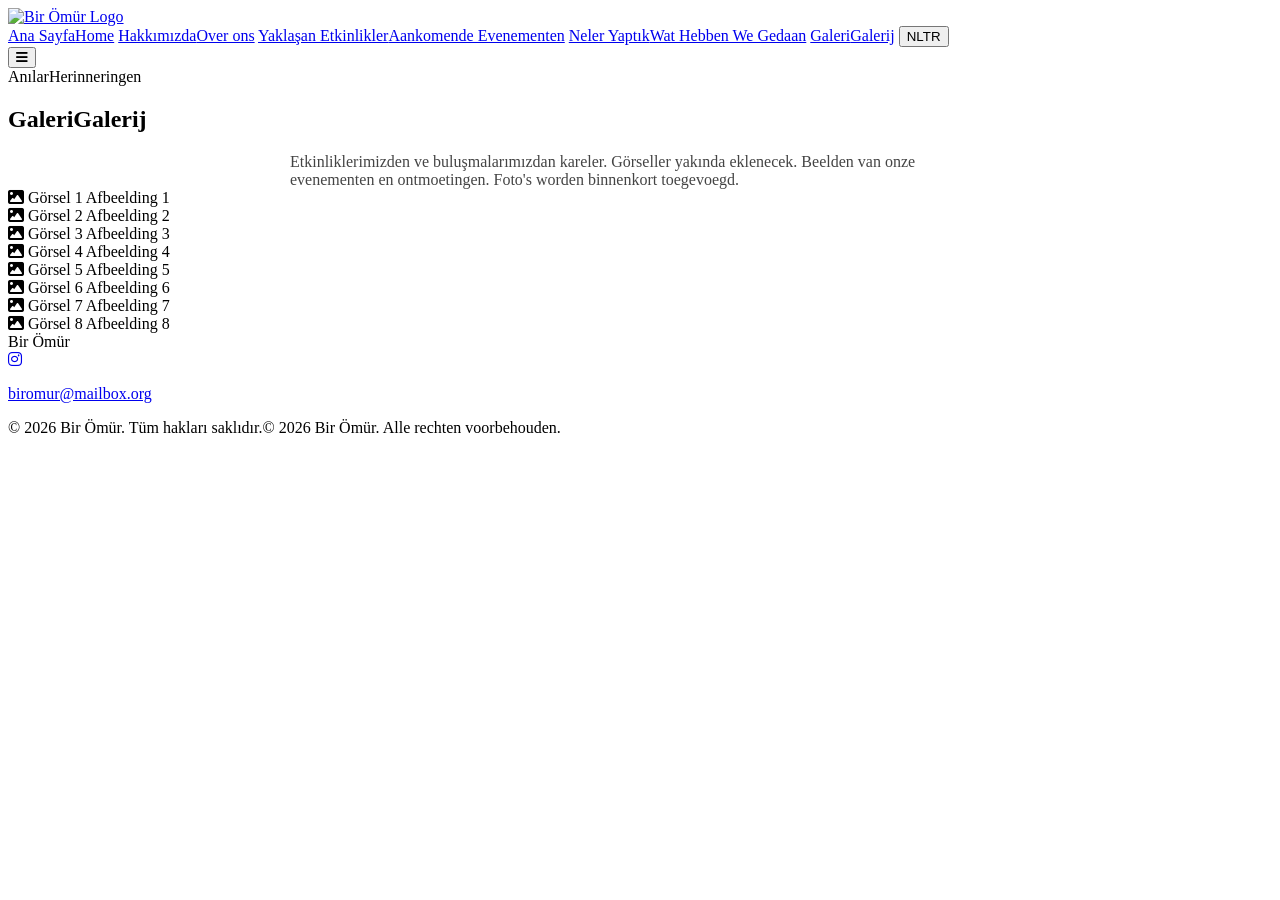
==== galeri.html @ c3020bbc "Add files via upload" ====
<!DOCTYPE html>
<html lang="tr">
<head>
    <meta charset="UTF-8">
    <meta name="viewport" content="width=device-width, initial-scale=1.0">
    <title>Galeri - Bir Ömür</title>
    <meta name="description" content="Bir Ömür etkinliklerinden görseller.">
    <link rel="preconnect" href="https://fonts.googleapis.com">
    <link rel="preconnect" href="https://fonts.gstatic.com" crossorigin>
    <link href="https://fonts.googleapis.com/css2?family=Playfair+Display:ital,wght@0,400;0,500;0,600;0,700;1,400;1,500;1,700&family=Inter:wght@300;400;500&display=swap" rel="stylesheet">
    <link rel="stylesheet" href="https://cdnjs.cloudflare.com/ajax/libs/font-awesome/6.4.0/css/all.min.css">
    <link rel="stylesheet" href="assets/css/styles.css">
    <link rel="stylesheet" href="assets/css/scroll-arrow.css">
</head>
<body>
    <header id="main-header">
        <div class="nav-container">
            <a href="index.html" class="logo">
                <img src="assets/images/logo-placeholder.jpg" alt="Bir Ömür Logo" id="logo-img">
            </a>
            <nav id="nav-links">
                <a href="index.html"><span class="tr">Ana Sayfa</span><span class="nl">Home</span></a>
                <a href="hakkimizda.html"><span class="tr">Hakkımızda</span><span class="nl">Over ons</span></a>
                <a href="neler-yaptik.html"><span class="tr">Yaklaşan Etkinlikler</span><span class="nl">Aankomende Evenementen</span></a>
                <a href="yaklasan-etkinlikler.html"><span class="tr">Neler Yaptık</span><span class="nl">Wat Hebben We Gedaan</span></a>
                <a href="galeri.html" class="active"><span class="tr">Galeri</span><span class="nl">Galerij</span></a>
                <button id="lang-toggle" class="lang-btn" aria-label="Dili değiştir / Taal wisselen">
                    <span class="tr">NL</span><span class="nl">TR</span>
                </button>
            </nav>
            <button class="hamburger" aria-label="Toggle navigation">
                <i class="fas fa-bars"></i>
            </button>
        </div>
    </header>

    <main class="page-top-padding">
        <section class="section-padding bg-white">
            <div class="container fade-in">
                <div class="subtitle-accent text-center"><span class="tr">Anılar</span><span class="nl">Herinneringen</span></div>
                <h1 class="text-center"><span class="tr">Galeri</span><span class="nl">Galerij</span></h1>
                <p class="text-center" style="max-width:700px;margin:0 auto;color:#444;">
                    <span class="tr">Etkinliklerimizden ve buluşmalarımızdan kareler. Görseller yakında eklenecek.</span>
                    <span class="nl">Beelden van onze evenementen en ontmoetingen. Foto's worden binnenkort toegevoegd.</span>
                </p>

                <div class="gallery-grid">
                    <div class="gallery-item">
                        <div class="img-edit-wrap" style="width:100%;height:100%;">
                            <div class="gallery-placeholder" data-role="placeholder">
                                <i class="fas fa-image"></i>
                                <span class="tr">Görsel 1</span>
                                <span class="nl">Afbeelding 1</span>
                            </div>
                            <img src="" alt="Bir Ömür Galeri 1" data-edit-id="gallery-img-1" style="display:none;">
                        </div>
                    </div>
                    <div class="gallery-item">
                        <div class="img-edit-wrap" style="width:100%;height:100%;">
                            <div class="gallery-placeholder" data-role="placeholder">
                                <i class="fas fa-image"></i>
                                <span class="tr">Görsel 2</span>
                                <span class="nl">Afbeelding 2</span>
                            </div>
                            <img src="" alt="Bir Ömür Galeri 2" data-edit-id="gallery-img-2" style="display:none;">
                        </div>
                    </div>
                    <div class="gallery-item">
                        <div class="img-edit-wrap" style="width:100%;height:100%;">
                            <div class="gallery-placeholder" data-role="placeholder">
                                <i class="fas fa-image"></i>
                                <span class="tr">Görsel 3</span>
                                <span class="nl">Afbeelding 3</span>
                            </div>
                            <img src="" alt="Bir Ömür Galeri 3" data-edit-id="gallery-img-3" style="display:none;">
                        </div>
                    </div>
                    <div class="gallery-item">
                        <div class="img-edit-wrap" style="width:100%;height:100%;">
                            <div class="gallery-placeholder" data-role="placeholder">
                                <i class="fas fa-image"></i>
                                <span class="tr">Görsel 4</span>
                                <span class="nl">Afbeelding 4</span>
                            </div>
                            <img src="" alt="Bir Ömür Galeri 4" data-edit-id="gallery-img-4" style="display:none;">
                        </div>
                    </div>
                    <div class="gallery-item">
                        <div class="img-edit-wrap" style="width:100%;height:100%;">
                            <div class="gallery-placeholder" data-role="placeholder">
                                <i class="fas fa-image"></i>
                                <span class="tr">Görsel 5</span>
                                <span class="nl">Afbeelding 5</span>
                            </div>
                            <img src="" alt="Bir Ömür Galeri 5" data-edit-id="gallery-img-5" style="display:none;">
                        </div>
                    </div>
                    <div class="gallery-item">
                        <div class="img-edit-wrap" style="width:100%;height:100%;">
                            <div class="gallery-placeholder" data-role="placeholder">
                                <i class="fas fa-image"></i>
                                <span class="tr">Görsel 6</span>
                                <span class="nl">Afbeelding 6</span>
                            </div>
                            <img src="" alt="Bir Ömür Galeri 6" data-edit-id="gallery-img-6" style="display:none;">
                        </div>
                    </div>
                    <div class="gallery-item">
                        <div class="img-edit-wrap" style="width:100%;height:100%;">
                            <div class="gallery-placeholder" data-role="placeholder">
                                <i class="fas fa-image"></i>
                                <span class="tr">Görsel 7</span>
                                <span class="nl">Afbeelding 7</span>
                            </div>
                            <img src="" alt="Bir Ömür Galeri 7" data-edit-id="gallery-img-7" style="display:none;">
                        </div>
                    </div>
                    <div class="gallery-item">
                        <div class="img-edit-wrap" style="width:100%;height:100%;">
                            <div class="gallery-placeholder" data-role="placeholder">
                                <i class="fas fa-image"></i>
                                <span class="tr">Görsel 8</span>
                                <span class="nl">Afbeelding 8</span>
                            </div>
                            <img src="" alt="Bir Ömür Galeri 8" data-edit-id="gallery-img-8" style="display:none;">
                        </div>
                    </div>
                </div>
            </div>
        </section>
    </main>

    <footer>
        <div class="container footer-content">
            <div class="footer-logo">Bir Ömür</div>
            <div class="footer-links">
                <a href="https://www.instagram.com/Bir_omur26" aria-label="Instagram" target="_blank" rel="noopener"><i class="fab fa-instagram"></i></a>
            </div>
            <p class="footer-contact"><a href="mailto:biromur@mailbox.org">biromur@mailbox.org</a></p>
            <p><span class="tr">&copy; 2026 Bir Ömür. Tüm hakları saklıdır.</span><span class="nl">&copy; 2026 Bir Ömür. Alle rechten voorbehouden.</span></p>
        </div>
    </footer>
    <script src="assets/js/scripts.js"></script>
    <script src="assets/js/admin.js"></script>
    <script src="assets/js/scroll-arrow.js"></script>
</body>
</html>
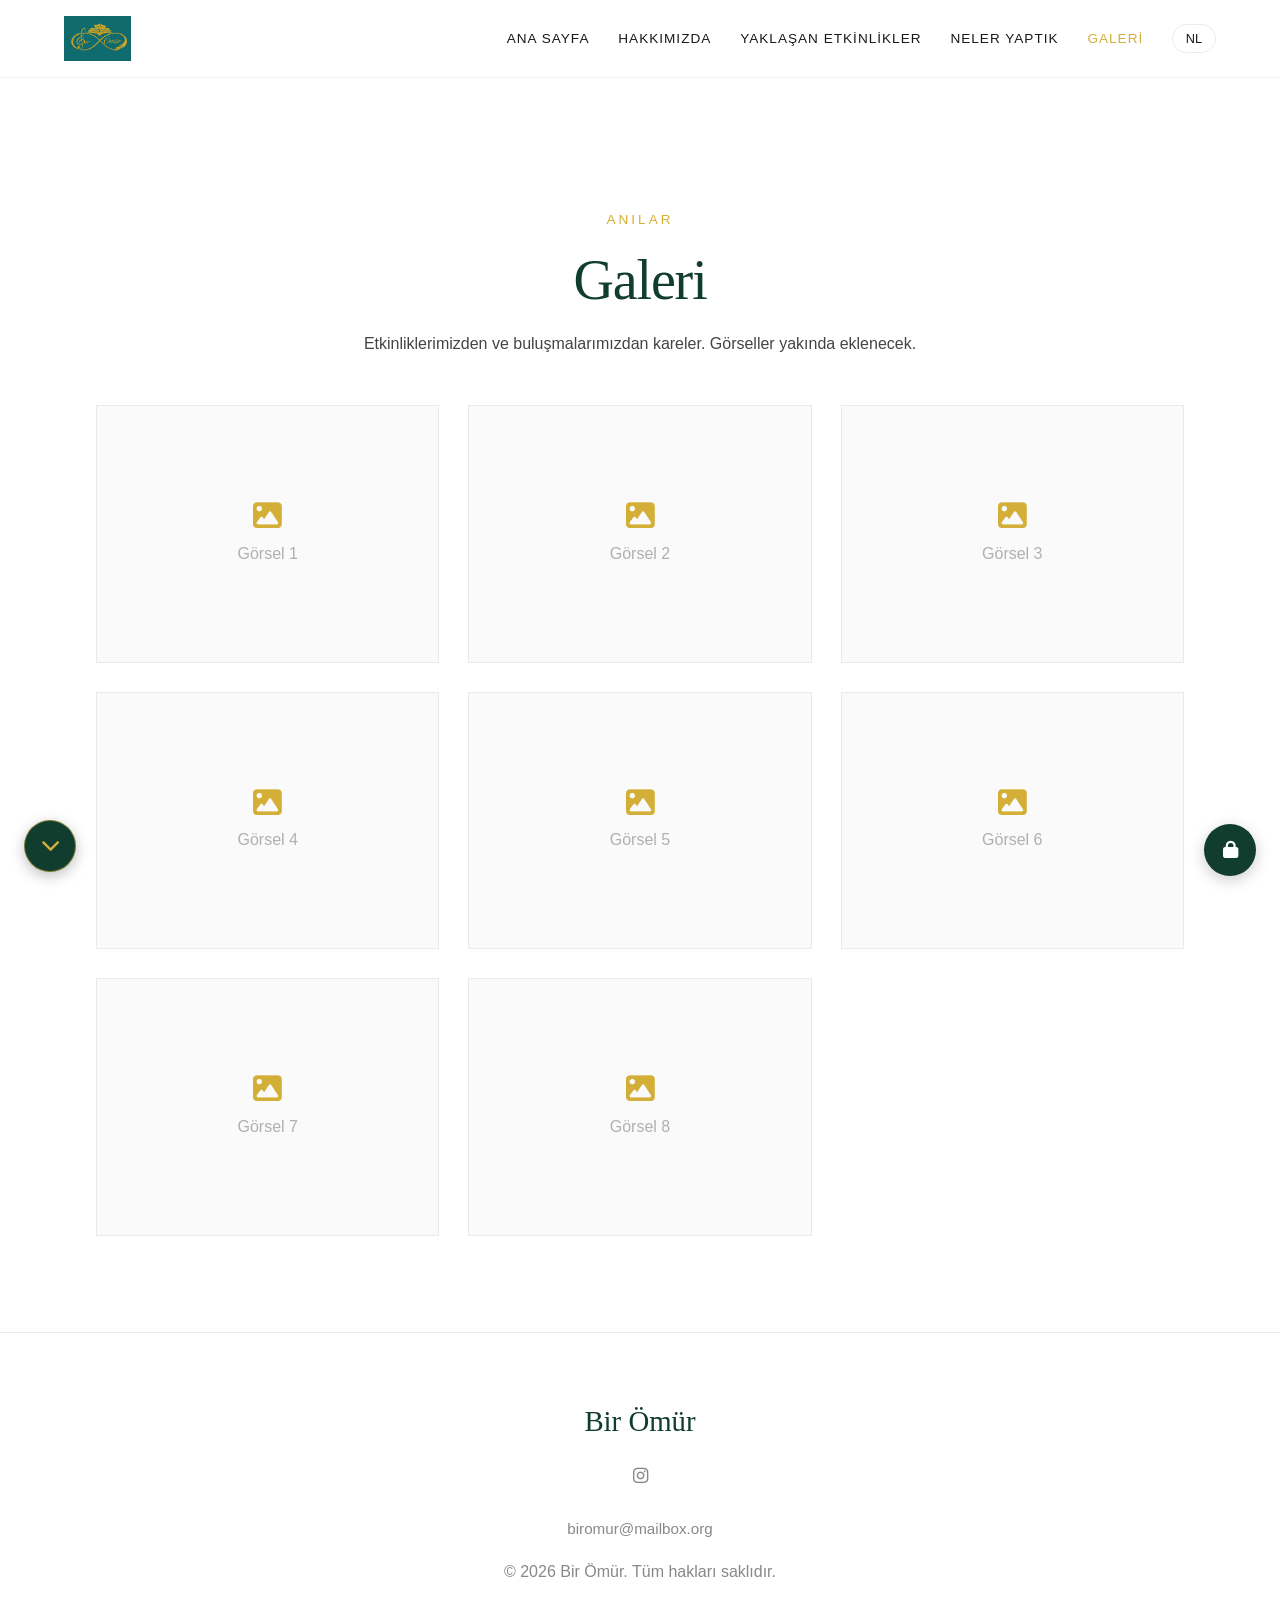
==== commit a52416f6: "Add files via upload" ====
--- a/galeri.html
+++ b/galeri.html
@@ -9,14 +9,14 @@
     <link rel="preconnect" href="https://fonts.gstatic.com" crossorigin>
     <link href="https://fonts.googleapis.com/css2?family=Playfair+Display:ital,wght@0,400;0,500;0,600;0,700;1,400;1,500;1,700&family=Inter:wght@300;400;500&display=swap" rel="stylesheet">
     <link rel="stylesheet" href="https://cdnjs.cloudflare.com/ajax/libs/font-awesome/6.4.0/css/all.min.css">
-    <link rel="stylesheet" href="assets/css/styles.css">
-    <link rel="stylesheet" href="assets/css/scroll-arrow.css">
+    <link rel="stylesheet" href="styles.css">
+    <link rel="stylesheet" href="scroll-arrow.css">
 </head>
 <body>
     <header id="main-header">
         <div class="nav-container">
             <a href="index.html" class="logo">
-                <img src="assets/images/logo-placeholder.jpg" alt="Bir Ömür Logo" id="logo-img">
+                <img src="logo-placeholder.jpg" alt="Bir Ömür Logo" id="logo-img">
             </a>
             <nav id="nav-links">
                 <a href="index.html"><span class="tr">Ana Sayfa</span><span class="nl">Home</span></a>
@@ -140,8 +140,8 @@
             <p><span class="tr">&copy; 2026 Bir Ömür. Tüm hakları saklıdır.</span><span class="nl">&copy; 2026 Bir Ömür. Alle rechten voorbehouden.</span></p>
         </div>
     </footer>
-    <script src="assets/js/scripts.js"></script>
-    <script src="assets/js/admin.js"></script>
-    <script src="assets/js/scroll-arrow.js"></script>
+    <script src="scripts.js"></script>
+    <script src="admin.js"></script>
+    <script src="scroll-arrow.js"></script>
 </body>
 </html>
--- a/styles.css
+++ b/styles.css
@@ -0,0 +1,929 @@
+/* =========================================
+   VARIABLES & BRAND COLORS (Aesthetic Update)
+   ========================================= */
+:root {
+    --primary-green: #113D2F;   /* Deep elegant emerald/forest green */
+    --accent-gold: #D4AF37;     /* Metallic/warm aesthetic gold */
+    --accent-gold-hover: #F1C644; 
+    --bg-white: #FFFFFF;        /* Pure white */
+    --bg-offwhite: #FAFAFA;     /* Very subtle off-white for contrast */
+    --text-dark: #1A1A1A;       /* Almost black for elegant contrast */
+    --text-light: #FFFFFF;
+    
+    --font-heading: 'Playfair Display', serif;
+    --font-body: 'Inter', sans-serif;
+    
+    --transition: all 0.4s cubic-bezier(0.25, 0.8, 0.25, 1);
+}
+
+/* =========================================
+   LANGUAGE TOGGLE LOGIC
+   ========================================= */
+body.tr .nl { display: none !important; }
+body.nl .tr { display: none !important; }
+
+/* =========================================
+   RESET & BASE STYLES
+   ========================================= */
+* {
+    margin: 0;
+    padding: 0;
+    box-sizing: border-box;
+}
+
+body {
+    font-family: var(--font-body);
+    color: var(--text-dark);
+    background-color: var(--bg-white);
+    line-height: 1.7;
+    overflow-x: hidden;
+    font-weight: 300;
+}
+
+h1, h2, h3, h4, h5, h6 {
+    font-family: var(--font-heading);
+    font-weight: 500;
+    line-height: 1.2;
+    margin-bottom: 1rem;
+    color: var(--primary-green);
+}
+
+h1 { font-size: 3.5rem; letter-spacing: -0.02em; }
+h2 { font-size: 2.5rem; }
+
+a {
+    text-decoration: none;
+    color: var(--primary-green);
+    transition: var(--transition);
+}
+
+img {
+    max-width: 100%;
+    height: auto;
+}
+
+.container {
+    width: 85%;
+    max-width: 1200px;
+    margin: 0 auto;
+}
+
+.section-padding { padding: 6rem 0; }
+.page-top-padding { padding-top: 7rem; }
+.text-center { text-align: center; }
+.mb-4 { margin-bottom: 2rem; }
+.mt-4 { margin-top: 2rem; }
+.mt-2 { margin-top: 1rem; }
+.pt-4 { padding-top: 2rem; }
+.border-top { border-top: 1px solid #EAEAEA; }
+
+/* Colors */
+.bg-green { background-color: var(--primary-green); color: var(--text-light); }
+.bg-white { background-color: var(--bg-white); }
+.bg-offwhite { background-color: var(--bg-offwhite); }
+.text-gold { color: var(--accent-gold) !important; }
+.text-white { color: var(--text-light) !important; }
+.text-green { color: var(--primary-green) !important; }
+
+/* =========================================
+   TYPOGRAPHY & MOTIFS
+   ========================================= */
+.subtitle-accent {
+    font-family: var(--font-body);
+    text-transform: uppercase;
+    letter-spacing: 3px;
+    font-size: 0.85rem;
+    color: var(--accent-gold);
+    margin-bottom: 1rem;
+    font-weight: 500;
+    display: block;
+}
+
+.pull-quote {
+    font-family: var(--font-heading);
+    font-size: 1.6rem;
+    font-style: italic;
+    color: var(--primary-green);
+    border-left: 2px solid var(--accent-gold);
+    padding-left: 1.5rem;
+    margin: 2.5rem 0;
+    line-height: 1.5;
+}
+
+.italic-serif {
+    font-family: var(--font-heading);
+    font-style: italic;
+    font-size: 1.4rem;
+    color: var(--primary-green);
+}
+
+.motif-divider {
+    text-align: center;
+    font-size: 1.5rem;
+    color: var(--accent-gold);
+    margin-bottom: 2rem;
+    opacity: 0.8;
+}
+
+/* =========================================
+   BUTTONS
+   ========================================= */
+.btn {
+    display: inline-block;
+    padding: 0.85rem 2rem;
+    border-radius: 0px; /* Sharp, elegant edges */
+    font-weight: 400;
+    letter-spacing: 1px;
+    text-transform: uppercase;
+    font-size: 0.85rem;
+    cursor: pointer;
+    border: 1px solid transparent;
+    transition: var(--transition);
+    font-family: var(--font-body);
+}
+
+.btn-primary {
+    background-color: var(--primary-green);
+    color: var(--text-light);
+}
+.btn-primary:hover {
+    background-color: var(--accent-gold);
+    color: var(--text-light);
+}
+
+.btn-gold {
+    background-color: var(--accent-gold);
+    color: var(--text-light);
+}
+.btn-gold:hover {
+    background-color: var(--primary-green);
+    color: var(--text-light);
+}
+
+.btn-outline-gold {
+    border-color: var(--accent-gold);
+    color: var(--accent-gold);
+    background: transparent;
+}
+.btn-outline-gold:hover {
+    background: var(--accent-gold);
+    color: var(--text-light);
+}
+
+.btn-outline-green {
+    border-color: var(--primary-green);
+    color: var(--primary-green);
+    background: transparent;
+}
+.btn-outline-green:hover {
+    background: var(--primary-green);
+    color: var(--text-light);
+}
+
+.btn-group {
+    display: flex;
+    gap: 1rem;
+    flex-wrap: wrap;
+}
+
+/* =========================================
+   HEADER & NAV
+   ========================================= */
+#main-header {
+    background-color: rgba(255, 255, 255, 0.98);
+    position: fixed;
+    top: 0;
+    width: 100%;
+    z-index: 1000;
+    box-shadow: 0 1px 0 rgba(0,0,0,0.05); /* very subtle line instead of heavy shadow */
+    transition: var(--transition);
+    backdrop-filter: blur(5px);
+}
+
+.nav-container {
+    display: flex;
+    justify-content: space-between;
+    align-items: center;
+    padding: 1rem 5%;
+    max-width: 1400px;
+    margin: 0 auto;
+}
+
+.logo {
+    display: flex;
+    align-items: center;
+    font-family: var(--font-heading);
+    font-size: 1.75rem;
+    color: var(--primary-green);
+    font-weight: 600;
+    letter-spacing: -0.02em;
+}
+.logo img {
+    height: 45px; 
+    margin-right: 10px;
+}
+
+.sr-only {
+    position: absolute; width: 1px; height: 1px; padding: 0; margin: -1px; overflow: hidden; clip: rect(0, 0, 0, 0); border: 0;
+}
+
+#nav-links {
+    display: flex;
+    align-items: center;
+}
+#nav-links a {
+    margin-left: 1.8rem;
+    font-size: 0.85rem;
+    text-transform: uppercase;
+    letter-spacing: 1px;
+    color: var(--text-dark);
+}
+#nav-links a:hover, #nav-links a.active {
+    color: var(--accent-gold);
+}
+
+.lang-btn {
+    margin-left: 1.8rem;
+    background: transparent;
+    border: 1px solid #EAEAEA;
+    padding: 0.4rem 0.8rem;
+    font-family: var(--font-body);
+    font-size: 0.8rem;
+    cursor: pointer;
+    color: var(--text-dark);
+    transition: var(--transition);
+    border-radius: 50px;
+}
+.lang-btn:hover {
+    border-color: var(--accent-gold);
+    color: var(--accent-gold);
+}
+
+.hamburger {
+    display: none;
+    background: none;
+    border: none;
+    font-size: 1.5rem;
+    color: var(--primary-green);
+    cursor: pointer;
+}
+
+/* =========================================
+   HERO SECTION
+   ========================================= */
+.hero {
+    height: 100vh;
+    display: flex;
+    align-items: center;
+    justify-content: center;
+    text-align: center;
+    background-color: var(--bg-white);
+    position: relative;
+    overflow: hidden;
+}
+
+.hero-content {
+    z-index: 2;
+    max-width: 800px;
+    padding: 0 2rem;
+}
+
+.motif-bg {
+    position: absolute;
+    font-size: 45vw;
+    color: rgba(212, 175, 55, 0.03); /* Super subtle gold infinity */
+    z-index: 1;
+    top: 50%;
+    left: 50%;
+    transform: translate(-50%, -50%);
+}
+
+/* =========================================
+   HOME PAGE — LOGO ONLY
+   ========================================= */
+.home-hero {
+    flex-direction: column;
+    gap: 2.5rem;
+}
+.home-hero .hero-content {
+    display: flex;
+    flex-direction: column;
+    align-items: center;
+    gap: 2rem;
+    max-width: 900px;
+}
+.home-logo {
+    width: min(480px, 70vw);
+    height: auto;
+}
+.home-tagline {
+    font-family: var(--font-heading);
+    font-style: italic;
+    font-weight: 700;
+    font-size: 1.9rem;
+    color: var(--primary-green);
+    letter-spacing: 0.02em;
+    text-align: center;
+}
+
+/* =========================================
+   HAKKIMIZDA (ABOUT) PAGE
+   ========================================= */
+.about-page {
+    max-width: 820px;
+    margin: 0 auto;
+}
+.about-page .subtitle-accent {
+    text-align: center;
+}
+.about-page h1 {
+    text-align: center;
+    margin-bottom: 3rem;
+}
+.about-page p {
+    color: #333;
+    font-size: 1.08rem;
+    margin-bottom: 1.6rem;
+}
+.about-page .pull-quote {
+    text-align: center;
+    border-left: none;
+    border-top: 1px solid var(--accent-gold);
+    border-bottom: 1px solid var(--accent-gold);
+    padding: 2rem 1rem;
+    margin: 3rem 0;
+}
+
+/* =========================================
+   NELER YAPTIK PAGE + FLOWER MOTIFS
+   ========================================= */
+.flower-hero {
+    text-align: center;
+    position: relative;
+}
+.flower-row {
+    display: flex;
+    justify-content: center;
+    align-items: center;
+    gap: 2rem;
+    margin-bottom: 1.5rem;
+}
+.flower-row svg {
+    width: 70px;
+    height: 70px;
+}
+.flower-row svg.narcissus { width: 64px; height: 64px; }
+.flower-row svg.lavender { width: 54px; height: 90px; }
+
+.activities-grid {
+    display: grid;
+    grid-template-columns: repeat(auto-fit, minmax(240px, 1fr));
+    gap: 2.5rem;
+    margin-top: 3rem;
+}
+.activity-card {
+    text-align: center;
+    padding: 2.5rem 1.5rem;
+    background: var(--bg-offwhite);
+    border: 1px solid #EAEAEA;
+    position: relative;
+    transition: var(--transition);
+}
+.activity-card:hover {
+    border-color: var(--accent-gold);
+    transform: translateY(-4px);
+}
+.activity-card i {
+    font-size: 1.8rem;
+    color: var(--accent-gold);
+    margin-bottom: 1.2rem;
+}
+.activity-card h3 {
+    font-size: 1.25rem;
+    margin-bottom: 0.8rem;
+}
+.activity-card p {
+    color: #555;
+    font-size: 0.95rem;
+    margin: 0;
+}
+
+.flower-divider {
+    display: flex;
+    justify-content: center;
+    align-items: center;
+    gap: 1.5rem;
+    margin: 4rem 0;
+    opacity: 0.9;
+}
+.flower-divider svg {
+    width: 40px;
+    height: 40px;
+}
+.flower-divider .line {
+    height: 1px;
+    width: 80px;
+    background: var(--accent-gold);
+    opacity: 0.5;
+}
+
+.closing-note {
+    max-width: 700px;
+    margin: 0 auto;
+    text-align: center;
+    color: #444;
+    font-size: 1.1rem;
+    font-family: var(--font-heading);
+    font-style: italic;
+}
+
+/* =========================================
+   FOOTER
+   ========================================= */
+footer {
+    border-top: 1px solid #EAEAEA;
+    background-color: var(--bg-white);
+    color: #888;
+    padding: 4rem 0;
+    text-align: center;
+}
+.footer-logo {
+    font-family: var(--font-heading);
+    font-size: 1.8rem;
+    color: var(--primary-green);
+    margin-bottom: 1rem;
+}
+.footer-links {
+    margin-bottom: 1.5rem;
+}
+.footer-links a {
+    color: #888;
+    margin: 0 0.8rem;
+    font-size: 1.1rem;
+}
+.footer-links a:hover {
+    color: var(--accent-gold);
+}
+.footer-contact {
+    margin-bottom: 1rem;
+    font-size: 0.95rem;
+}
+.footer-contact a {
+    color: #888;
+}
+.footer-contact a:hover {
+    color: var(--accent-gold);
+}
+
+/* =========================================
+   BOOK ANNOUNCEMENT (YAKLAŞAN ETKİNLİKLER)
+   ========================================= */
+.book-announce {
+    display: grid;
+    grid-template-columns: 1fr 1.3fr;
+    gap: 4rem;
+    align-items: center;
+    max-width: 1100px;
+    margin: 0 auto;
+}
+.book-cover-placeholder {
+    aspect-ratio: 2/3;
+    background: var(--bg-offwhite);
+    border: 1px dashed #D8D8D8;
+    display: flex;
+    flex-direction: column;
+    align-items: center;
+    justify-content: center;
+    color: #999;
+    text-align: center;
+    gap: 0.8rem;
+    padding: 2rem;
+}
+.book-announce .img-edit-wrap {
+    aspect-ratio: 2/3;
+}
+.book-cover-placeholder i {
+    font-size: 2.2rem;
+    color: var(--accent-gold);
+}
+.book-cover-placeholder span {
+    font-size: 0.85rem;
+    letter-spacing: 0.5px;
+}
+.book-text h1 {
+    font-size: 2.6rem;
+}
+.book-text p {
+    margin-bottom: 1.1rem;
+    color: #333;
+    font-size: 1.05rem;
+}
+.book-text .book-emphasis {
+    font-family: var(--font-heading);
+    font-style: italic;
+    color: var(--primary-green);
+    font-size: 1.2rem;
+}
+
+/* =========================================
+   SERBEST İÇERİK BLOKLARI (BLOCK GROUPS)
+   ========================================= */
+.content-blocks {
+    display: flex;
+    flex-direction: column;
+    gap: 2rem;
+    max-width: 900px;
+    margin: 3rem auto 0;
+}
+.content-block {
+    position: relative;
+}
+.content-block-image img {
+    width: 100%;
+    height: auto;
+    display: block;
+    border-radius: 2px;
+}
+.content-block-text .block-body {
+    color: #333;
+    font-size: 1.05rem;
+    line-height: 1.7;
+}
+.content-block-event {
+    display: flex;
+    align-items: center;
+    gap: 1.5rem;
+    padding: 1.1rem 1.5rem;
+    background: var(--bg-offwhite);
+    border: 1px solid rgba(212, 175, 55, 0.35);
+    border-radius: 6px;
+}
+.event-date {
+    flex-shrink: 0;
+    min-width: 110px;
+    text-align: center;
+    padding-right: 1.3rem;
+    border-right: 1px solid rgba(212, 175, 55, 0.4);
+    font-family: var(--font-heading);
+    font-weight: 600;
+    color: var(--primary-green);
+    letter-spacing: 0.3px;
+}
+.event-title {
+    flex: 1;
+    font-size: 1.05rem;
+    color: #333;
+}
+body.edit-mode .event-date,
+body.edit-mode .event-title {
+    outline: 1px dashed rgba(212, 175, 55, 0.6);
+    outline-offset: 4px;
+    cursor: text;
+    border-radius: 2px;
+    padding: 0.15rem 0.3rem;
+}
+body.edit-mode .event-date:focus,
+body.edit-mode .event-title:focus {
+    outline: 2px solid var(--accent-gold);
+    background: rgba(212, 175, 55, 0.06);
+}
+@media (max-width: 600px) {
+    .content-block-event {
+        flex-direction: column;
+        align-items: flex-start;
+        gap: 0.5rem;
+    }
+    .event-date {
+        border-right: none;
+        border-bottom: 1px solid rgba(212, 175, 55, 0.4);
+        padding-right: 0;
+        padding-bottom: 0.5rem;
+        width: 100%;
+        text-align: left;
+    }
+}
+body.edit-mode .content-block-text .block-body {
+    outline: 1px dashed rgba(212, 175, 55, 0.6);
+    outline-offset: 6px;
+    cursor: text;
+    border-radius: 2px;
+    padding: 0.2rem;
+}
+body.edit-mode .content-block-text .block-body:focus {
+    outline: 2px solid var(--accent-gold);
+    background: rgba(212, 175, 55, 0.06);
+}
+body.edit-mode .content-block-image img {
+    outline: 1px dashed rgba(212, 175, 55, 0.6);
+    outline-offset: 6px;
+}
+.block-controls {
+    position: absolute;
+    top: 10px;
+    right: 10px;
+    display: flex;
+    gap: 6px;
+    z-index: 5;
+}
+.content-block-text .block-controls {
+    top: -14px;
+    right: -14px;
+}
+.block-controls button {
+    width: 30px;
+    height: 30px;
+    border-radius: 50%;
+    background: var(--primary-green);
+    color: #fff;
+    border: 2px solid var(--bg-white);
+    font-size: 0.75rem;
+    cursor: pointer;
+    display: flex;
+    align-items: center;
+    justify-content: center;
+    box-shadow: 0 2px 8px rgba(0,0,0,0.15);
+}
+.block-controls button:hover {
+    background: var(--accent-gold);
+}
+.block-controls button[data-action="delete"] {
+    background: #A33;
+}
+.block-controls button[data-action="delete"]:hover {
+    background: #C44;
+}
+.add-block-bar {
+    display: flex;
+    gap: 1rem;
+    justify-content: center;
+    flex-wrap: wrap;
+    padding: 2rem;
+    border: 2px dashed rgba(212, 175, 55, 0.5);
+    border-radius: 6px;
+    background: var(--bg-offwhite);
+}
+.add-block-btn {
+    display: inline-flex;
+    align-items: center;
+    gap: 0.6rem;
+    padding: 0.75rem 1.4rem;
+    background: transparent;
+    border: 1px solid var(--accent-gold);
+    color: var(--primary-green);
+    border-radius: 3px;
+    font-family: var(--font-body);
+    font-size: 0.85rem;
+    letter-spacing: 0.5px;
+    cursor: pointer;
+    transition: var(--transition);
+}
+.add-block-btn:hover {
+    background: var(--accent-gold);
+    color: #fff;
+}
+@media (max-width: 600px) {
+    .content-block-text .block-controls {
+        top: -12px;
+        right: -8px;
+    }
+    .block-controls button {
+        width: 26px;
+        height: 26px;
+    }
+}
+
+/* =========================================
+   GALLERY PAGE
+   ========================================= */
+.gallery-grid {
+    display: grid;
+    grid-template-columns: repeat(auto-fit, minmax(260px, 1fr));
+    gap: 1.8rem;
+    margin-top: 3rem;
+}
+.gallery-item {
+    position: relative;
+    aspect-ratio: 4/3;
+    overflow: hidden;
+    background: var(--bg-offwhite);
+    border: 1px solid #EAEAEA;
+}
+.gallery-item img {
+    width: 100%;
+    height: 100%;
+    object-fit: cover;
+    display: block;
+}
+.gallery-placeholder {
+    width: 100%;
+    height: 100%;
+    display: flex;
+    flex-direction: column;
+    align-items: center;
+    justify-content: center;
+    color: #B0B0B0;
+    gap: 0.6rem;
+}
+.gallery-placeholder i {
+    font-size: 1.8rem;
+    color: var(--accent-gold);
+}
+.gallery-caption {
+    padding: 0.9rem 1rem;
+    font-size: 0.85rem;
+    color: #666;
+    border-top: 1px solid #EAEAEA;
+    background: var(--bg-white);
+}
+
+/* =========================================
+   ADMIN / EDIT MODE
+   ========================================= */
+#admin-toggle-btn {
+    position: fixed;
+    bottom: 1.5rem;
+    right: 1.5rem;
+    z-index: 2000;
+    background: var(--primary-green);
+    color: #fff;
+    border: none;
+    border-radius: 50%;
+    width: 52px;
+    height: 52px;
+    font-size: 1.1rem;
+    cursor: pointer;
+    box-shadow: 0 4px 15px rgba(0,0,0,0.2);
+    transition: var(--transition);
+}
+#admin-toggle-btn:hover {
+    background: var(--accent-gold);
+}
+#admin-bar {
+    position: fixed;
+    bottom: 0;
+    left: 0;
+    width: 100%;
+    background: var(--primary-green);
+    color: #fff;
+    padding: 0.9rem 1.5rem;
+    display: none;
+    align-items: center;
+    justify-content: space-between;
+    z-index: 1999;
+    font-size: 0.85rem;
+    flex-wrap: wrap;
+    gap: 0.8rem;
+}
+#admin-bar.active {
+    display: flex;
+}
+#admin-bar .admin-status {
+    display: flex;
+    align-items: center;
+    gap: 0.6rem;
+}
+#admin-bar .admin-actions {
+    display: flex;
+    gap: 0.6rem;
+    flex-wrap: wrap;
+}
+#admin-bar button {
+    background: var(--accent-gold);
+    color: var(--text-dark);
+    border: none;
+    padding: 0.5rem 1rem;
+    font-size: 0.8rem;
+    cursor: pointer;
+    border-radius: 3px;
+    font-family: var(--font-body);
+}
+#admin-bar button.danger {
+    background: transparent;
+    border: 1px solid #fff;
+    color: #fff;
+}
+#admin-bar button:hover {
+    opacity: 0.85;
+}
+body.edit-mode [data-edit-id] {
+    outline: 1px dashed rgba(212, 175, 55, 0.6);
+    outline-offset: 4px;
+    cursor: text;
+    border-radius: 2px;
+}
+body.edit-mode [data-edit-id]:focus {
+    outline: 2px solid var(--accent-gold);
+    background: rgba(212, 175, 55, 0.06);
+}
+.img-edit-wrap {
+    position: relative;
+}
+.img-edit-wrap img[data-edit-id] {
+    width: 100%;
+    height: 100%;
+    object-fit: cover;
+    display: block;
+}
+body.edit-mode .img-edit-wrap::after {
+    content: "\f030";
+    font-family: "Font Awesome 6 Free";
+    font-weight: 900;
+    position: absolute;
+    top: 10px;
+    right: 10px;
+    background: var(--primary-green);
+    color: #fff;
+    width: 34px;
+    height: 34px;
+    border-radius: 50%;
+    display: flex;
+    align-items: center;
+    justify-content: center;
+    cursor: pointer;
+    pointer-events: none;
+}
+body.edit-mode .img-edit-wrap {
+    cursor: pointer;
+    outline: 1px dashed rgba(212, 175, 55, 0.6);
+    outline-offset: 4px;
+}
+.admin-toast {
+    position: fixed;
+    bottom: 5.5rem;
+    right: 1.5rem;
+    background: var(--primary-green);
+    color: #fff;
+    padding: 0.7rem 1.2rem;
+    font-size: 0.85rem;
+    border-radius: 4px;
+    z-index: 2001;
+    opacity: 0;
+    transform: translateY(10px);
+    transition: var(--transition);
+    pointer-events: none;
+}
+.admin-toast.show {
+    opacity: 1;
+    transform: translateY(0);
+}
+
+/* =========================================
+   ANIMATIONS
+   ========================================= */
+.fade-in {
+    opacity: 0;
+    transform: translateY(30px);
+    transition: opacity 1s cubic-bezier(0.25, 0.8, 0.25, 1), transform 1s cubic-bezier(0.25, 0.8, 0.25, 1);
+}
+.fade-in.visible {
+    opacity: 1;
+    transform: translateY(0);
+}
+
+/* =========================================
+   RESPONSIVE
+   ========================================= */
+@media (max-width: 900px) {
+    .book-announce {
+        grid-template-columns: 1fr;
+        gap: 2.5rem;
+    }
+    .book-cover-placeholder, .book-announce .img-edit-wrap {
+        max-width: 320px;
+        margin: 0 auto;
+    }
+}
+@media (max-width: 1024px) {
+    .hamburger { display: block; }
+    
+    #nav-links {
+        position: absolute;
+        top: 100%;
+        left: 0;
+        width: 100%;
+        background: var(--bg-white);
+        flex-direction: column;
+        display: none; 
+        padding: 1rem 0;
+        box-shadow: 0 10px 15px rgba(0,0,0,0.05);
+    }
+    #nav-links.show {
+        display: flex;
+    }
+    #nav-links a {
+        margin: 0;
+        padding: 1rem 2rem;
+        border-bottom: 1px solid #EAEAEA;
+        width: 100%;
+        text-align: center;
+    }
+    .lang-btn {
+        margin: 1rem 0;
+    }
+    
+    h1 { font-size: 2.8rem; }
+    .home-tagline { font-size: 1.4rem; }
+    .flower-row { gap: 1rem; }
+    .flower-row svg { width: 46px; height: 46px; }
+    #admin-bar { flex-direction: column; align-items: flex-start; }
+}
--- a/scroll-arrow.css
+++ b/scroll-arrow.css
@@ -0,0 +1,46 @@
+/* Scroll-to-bottom arrow */
+.scroll-arrow {
+    position: fixed;
+    left: 24px;
+    bottom: 28px;
+    width: 52px;
+    height: 52px;
+    border-radius: 50%;
+    background: #113D2F;
+    color: #D4AF37;
+    display: flex;
+    align-items: center;
+    justify-content: center;
+    font-size: 1.2rem;
+    box-shadow: 0 4px 14px rgba(0,0,0,0.25);
+    cursor: pointer;
+    z-index: 999;
+    border: 1px solid rgba(212,175,55,0.5);
+    opacity: 1;
+    transform: translateY(0);
+    transition: opacity 0.35s ease, transform 0.35s ease;
+    animation: scroll-arrow-bounce 2s ease-in-out infinite;
+}
+
+.scroll-arrow.is-hidden {
+    opacity: 0;
+    transform: translateY(12px);
+    pointer-events: none;
+}
+
+@keyframes scroll-arrow-bounce {
+    0%, 100% { transform: translateY(0); }
+    50% { transform: translateY(-6px); }
+}
+
+.scroll-arrow.is-hidden { animation: none; }
+
+@media (max-width: 600px) {
+    .scroll-arrow {
+        left: 16px;
+        bottom: 16px;
+        width: 46px;
+        height: 46px;
+        font-size: 1.05rem;
+    }
+}
